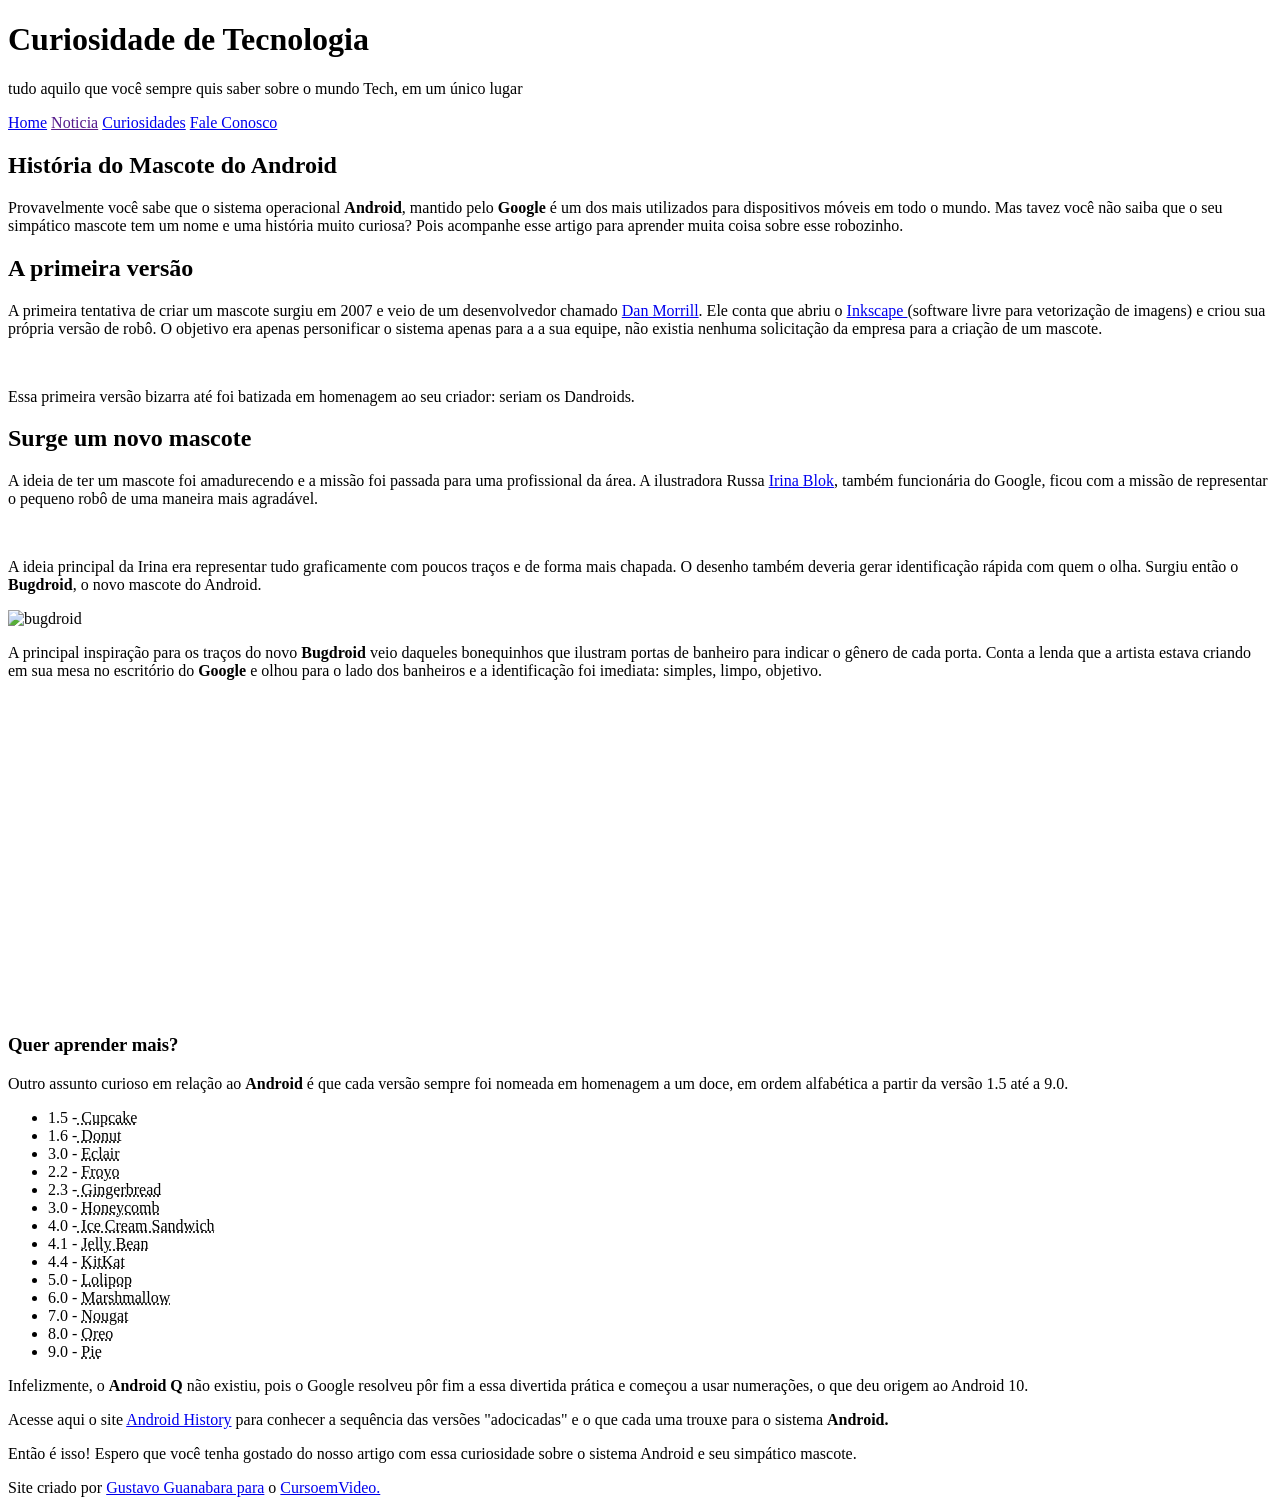
==== index.html @ 694a0c45 "site novo" ====
<!DOCTYPE html>
<html lang="pt-br">
<head>
    <meta charset="UTF-8">
    <meta name="viewport" content="width=device-width, initial-scale=1.0">
    <title>como surgiu o mascote do android</title>
    <link rel="shortcut icon" href="imagens/favicon.ico" type="image/x-icon">
    <link rel="stylesheet" href="style.css">
</head>
<body>
    <header>
        <h1>Curiosidade de Tecnologia</h1>
        <p>tudo aquilo que você sempre quis saber sobre o mundo Tech, em um único lugar </p>
    </header>
    <nav>
        <a href="#">Home</a>
        <a href="">Noticia</a>
        <a href="#">Curiosidades</a>
        <a href="#">Fale Conosco </a>
    </nav>
    <main>
        <article>
            <h1>História do Mascote do Android</h1>

            <p>Provavelmente você sabe que o sistema operacional <strong>Android</strong>, mantido pelo <strong>Google</strong> é um dos mais utilizados para dispositivos móveis em todo o mundo. Mas tavez você não saiba que o seu simpático mascote tem um nome e uma história muito curiosa? Pois acompanhe esse artigo para aprender muita coisa sobre esse robozinho.</p>

            <h2>A primeira versão</h2>

            <p>A primeira tentativa de criar um mascote surgiu em 2007 e veio de um desenvolvedor chamado <a href="https://androidcommunity.com/dan-morrill-shows-us-the-android-mascot-that-almost-was-20130103/" target="_blank" class="externo">Dan Morrill</a>. Ele conta que abriu o <a href="https://inkscape.org/pt-br/" target="_blank" class="externo">Inkscape </a>(software livre para vetorização de imagens) e criou sua própria versão de robô. O objetivo era apenas personificar o sistema apenas para a a sua equipe, não existia nenhuma solicitação da empresa para a criação de um mascote.</p>

            <picture>
                <source media="(max-width:600px )" srcset="imagens/dan-droids-pq.png">
                <img src="imagens/dan-droids.png" alt="Primeiro mascote do android"></picture>

            <p>Essa primeira versão bizarra até foi batizada em homenagem ao seu criador: seriam os Dandroids.</p>

            <h2>Surge um novo mascote</h2>

            <p>A ideia de ter um mascote foi amadurecendo e a missão foi passada para uma profissional da área. A ilustradora Russa <a href="https://www.irinablok.com/android" target="_blank" class="externo">Irina Blok</a>, também funcionária do Google, ficou com a missão de representar o pequeno robô de uma maneira mais agradável.</p>

            <picture>
                <source media="(max-width:600px )" srcset="imagens/irina-blok-pq.jpg">
                 <img src="imagens/irina-blok.jpg" alt="irina-blok"></picture>
         
            <p>A ideia principal da Irina era representar tudo graficamente com poucos traços e de forma mais chapada. O desenho também deveria gerar identificação rápida com quem o olha. Surgiu então o <strong>Bugdroid</strong>, o novo mascote do Android.</p>

            <img src="imagens/bugdroid.png"  class="pequena"alt="bugdroid">

            <p>A principal inspiração para os traços do novo <strong>Bugdroid </strong>veio daqueles bonequinhos que ilustram portas de banheiro para indicar o gênero de cada porta. Conta a lenda que a artista estava criando em sua mesa no escritório do <strong>Google</strong> e olhou para o lado dos banheiros e a identificação foi imediata: simples, limpo, objetivo.</p>

            <div class="videos"><iframe width="560" height="315" src="https://www.youtube.com/embed/l2UDgpLz20M?si=jCJbDN6I-_awFYxz" title="YouTube video player" frameborder="0" allow="accelerometer; autoplay; clipboard-write; encrypted-media; gyroscope; picture-in-picture; web-share" allowfullscreen></iframe></div>


            
             <aside>
                <h3>Quer aprender mais? </h3>

                <p>Outro assunto curioso em relação ao <strong>Android</strong> é que cada versão sempre foi nomeada em homenagem a um doce, em ordem alfabética a partir da versão 1.5 até a 9.0.</p>
               <ul>
                   
                   <li>1.5 -<abbr title="Bolo de copo"> Cupcake</abbr>
                 </li>
                   <li>1.6 -<abbr title="Rosquinha"> Donut</abbr>
                   </li>
                   <li>3.0 - <abbr title="Bomba">
                       Eclair
                       
                   </abbr>
                   </li>
                   <li>2.2 - <abbr title="Iorgute congelado">Froyo</abbr>

                   </li>
                   <li>2.3 -<abbr title="Biscoito de gingibre"> Gingerbread</abbr>

                   </li>
                   <li>3.0 - <abbr title="Favo de mel">Honeycomb</abbr>

                   </li>
                   <li>4.0 -<abbr title="Sanduiche de sorvete"> Ice Cream Sandwich</abbr>

                   </li>
                   <li>4.1 - <abbr title="Jujuba">Jelly Bean</abbr>

                   </li>
                   <li>4.4 - <abbr title="Kitkat">KitKat</abbr>

                   </li>
                   <li>5.0 - <abbr title="Pirulito">Lolipop</abbr>

                   </li>
                   <li>6.0 - <abbr title="Marshmallow">Marshmallow</abbr>

                   </li>
                   <li>7.0 - <abbr title="Torrone">Nougat</abbr> 

                   </li>
                   <li>8.0 - <abbr title="Oreo">Oreo</abbr>

                   </li>
                   <li>9.0 - <abbr title="Torta">Pie</abbr>

                   </li>
               </ul>
    
                <p>Infelizmente, o <strong>Android Q</strong> não existiu, pois o Google resolveu pôr fim a essa divertida prática e começou a usar numerações, o que deu origem ao Android 10.</p>
    
        <p>
            Acesse aqui o site <a href="https://www.android.com/intl/en_uk/history/" target="_blank" class="externo">Android History</a> para conhecer a sequência das versões "adocicadas" e o que cada uma trouxe para o sistema <strong>Android.</strong>
            
        </p>
    
             </aside>
            

            <p>Então é isso! Espero que você tenha gostado do nosso artigo com essa curiosidade sobre o sistema Android e seu simpático mascote.</p>
        </article>
    </main>
    <footer>
        Site criado por <a href="https://gustavoguanabara.github.io/" target="_blank">Gustavo Guanabara para</a> o <a href="https://www.cursoemvideo.com/" target="_blank">CursoemVideo.</a>
        
    </footer>
</body>
</html>
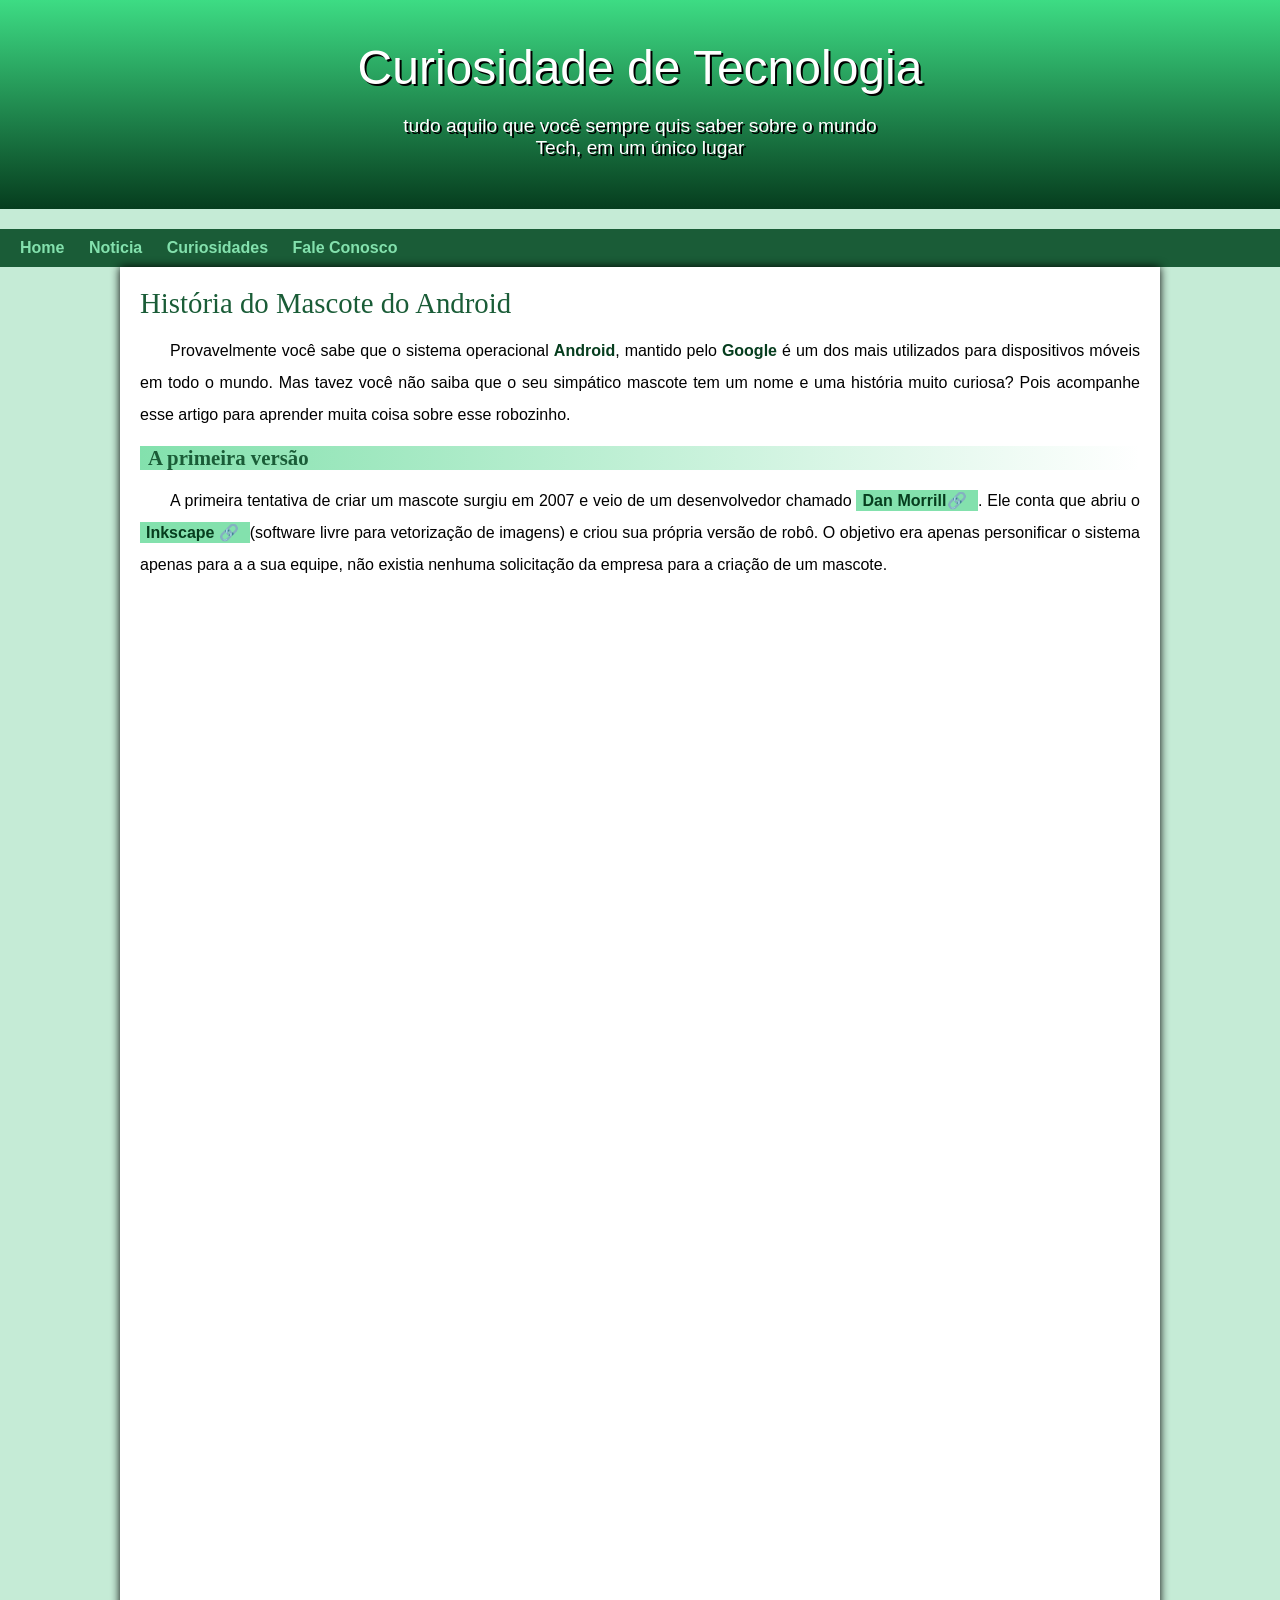
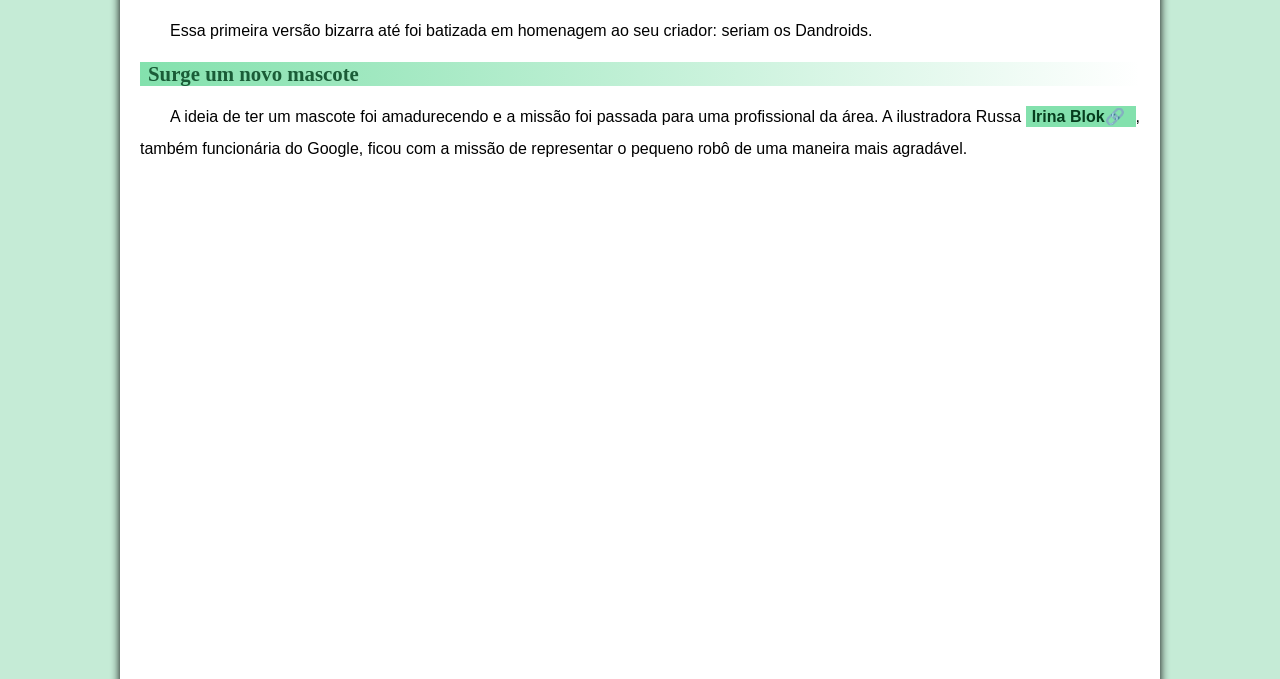
==== commit c7503ba5: "ajustando" ====
--- a/index.html
+++ b/index.html
@@ -31,6 +31,7 @@
             <picture>
                 <source media="(max-width:600px )" srcset="imagens/dan-droids-pq.png">
                 <img src="imagens/dan-droids.png" alt="Primeiro mascote do android"></picture>
+
 
             <p>Essa primeira versão bizarra até foi batizada em homenagem ao seu criador: seriam os Dandroids.</p>
 
--- a/style.css
+++ b/style.css
@@ -0,0 +1,226 @@
+@charset "UTF-8";
+
+
+@import url('https://fonts.googleapis.com/css2? family= Bebas+Neue & display=swap');
+
+
+@font-face{
+    font-family: 'android';
+    src: url('./fontes/idroid.otf') format('opentype');
+    font-weight:'normal';
+
+}
+
+:root{
+
+   --cor0: #c5ebd6;
+   --cor1: #83e1ad;
+   --cor2: #3ddc84;
+   --cor3: #2fa866;
+   --cor4: #1a5c37;
+   --cor5: #063d1e;
+
+   --fonte-padrao: arial,verdana,helvetica, sans-serif;
+   --fonte-destaque:'Bebas Neue'cursive;
+   --fonte-android:'android',cursive;
+
+   }
+
+   *{
+    margin: 0px;
+    padding: 0px;
+   }
+
+
+body{
+    background-color:var(--cor0);
+    font-family: var(--fonte-padrao);
+}
+
+a.externo::after{
+    content: '\1F517\00A0 ';
+}
+
+
+
+header{
+    background-image: linear-gradient(to bottom, var(--cor2 ), var(--cor5));
+    background-color: var(--cor3);
+    min-height: 150px;
+    text-align: center;
+    margin-bottom: 20px;
+    padding-top: 40px;
+     }
+ 
+header > h1 {
+    color:white;
+    font-family:var(--fonte-destaque) ;
+    margin-bottom: 20px;
+    font-size: 3em;
+    text-shadow: 2px 2px 0px black;
+    font-weight: normal;
+    
+}
+
+header > p{
+    font-family: var(--fonte-padrao);
+    font-size:1.2em ;
+    max-width: 500px;
+    margin: auto;
+    padding-right: 10px;
+    padding-left: 10px;
+    text-shadow: 2px 2px 0px black;
+    color: white;
+     padding-bottom: 50px;
+}
+nav{
+    background-color: var(--cor4);
+    padding: 10px;
+    box-shadow:0px 7x 9px black ;
+}
+nav > a {
+    color: var(--cor1);
+    padding:10px;
+    text-decoration: none;
+    font-weight:bold ;
+    border-radius: 5px;
+    transition-duration: 1s;
+
+
+}
+
+nav > a:hover{
+    background-color: var(--cor2);
+    color: var(--cor4);
+ ;
+
+}
+
+main{
+    min-width: 300px;
+    max-width: 1000px;
+    margin:auto;
+    margin-bottom: 30px;
+    padding: 20px;
+    background-color: white;
+    box-shadow: 0px 0px 10px black ;
+  border-bottom-left-radius:10px ;
+  border-bottom-right-radius:10px ;
+}
+
+    main img {
+        width: 100%;
+    }
+
+    main img.pequena {
+          
+        max-width:350px ;
+        margin: auto;
+        display: block;
+    }
+
+    div.videos{
+        background-color:var(--cor5);
+        margin-bottom: 30px;
+        margin:0px -20px 30px -20px;
+        padding: 20px ;
+        padding-bottom: 59%;
+        position: relative;
+
+    }
+
+    div.videos > iframe {
+    position: absolute;
+    top:5% ;
+    left:5% ;
+    width:90% ;
+    height:90% ;
+    }
+
+main h1 {
+    color: var(--cor4);
+    font-family:var(--fonte-android) ;
+    font-weight: normal;
+    font-size: 1.8em;
+}
+
+main  h2 {
+    color: var(--cor4);
+    font-family: var(--fonte-android);
+    font-size: 1.3em;
+    background-image: linear-gradient(to  right , var(--cor1), transparent);
+    text-indent: 8px;
+}
+
+main p {
+    margin: 15px 0px ;
+        text-align: justify;
+        text-indent: 30px;
+        line-height: 2em;
+        font-size: 1em;
+}
+
+main strong{
+    color: var(--cor5);
+    font-weight: bold;
+
+ 
+}
+
+main a {
+    text-decoration: none;
+    font-weight: bold;
+    color: var(--cor5);
+    background-color: var(--cor1);
+    padding: 2px 6px;
+}
+ main a:hover {
+    text-decoration: underline;
+    color:var(--cor4);
+ }
+
+ aside{
+    background-color: var(--cor1);
+    padding: 10px;
+    border-radius: 10px;
+    box-shadow: 3px 3px 8px black;
+ }
+
+ aside > h3 {
+background-color: var(--cor4);
+color: white;
+padding:10px;
+margin: -10px -10px 0px -10px;
+border-radius: 10px 10px 0px 0px  ;
+
+ }
+
+
+
+ aside > ul {
+    list-style-type: '\2714\00A0';
+    list-style-position: inside;
+    columns: 2;
+ }
+
+
+
+footer{
+    background-color: var(--cor5);
+    color: white;
+    text-align: center;
+    font-size: 0.8em;
+    padding: 5px;
+
+}
+
+footer a {
+    color: white;
+    font-weight: bold;
+    text-decoration: none;
+}
+
+footer a:hover{
+    text-decoration: underline;
+    color: var(--cor1);
+}
